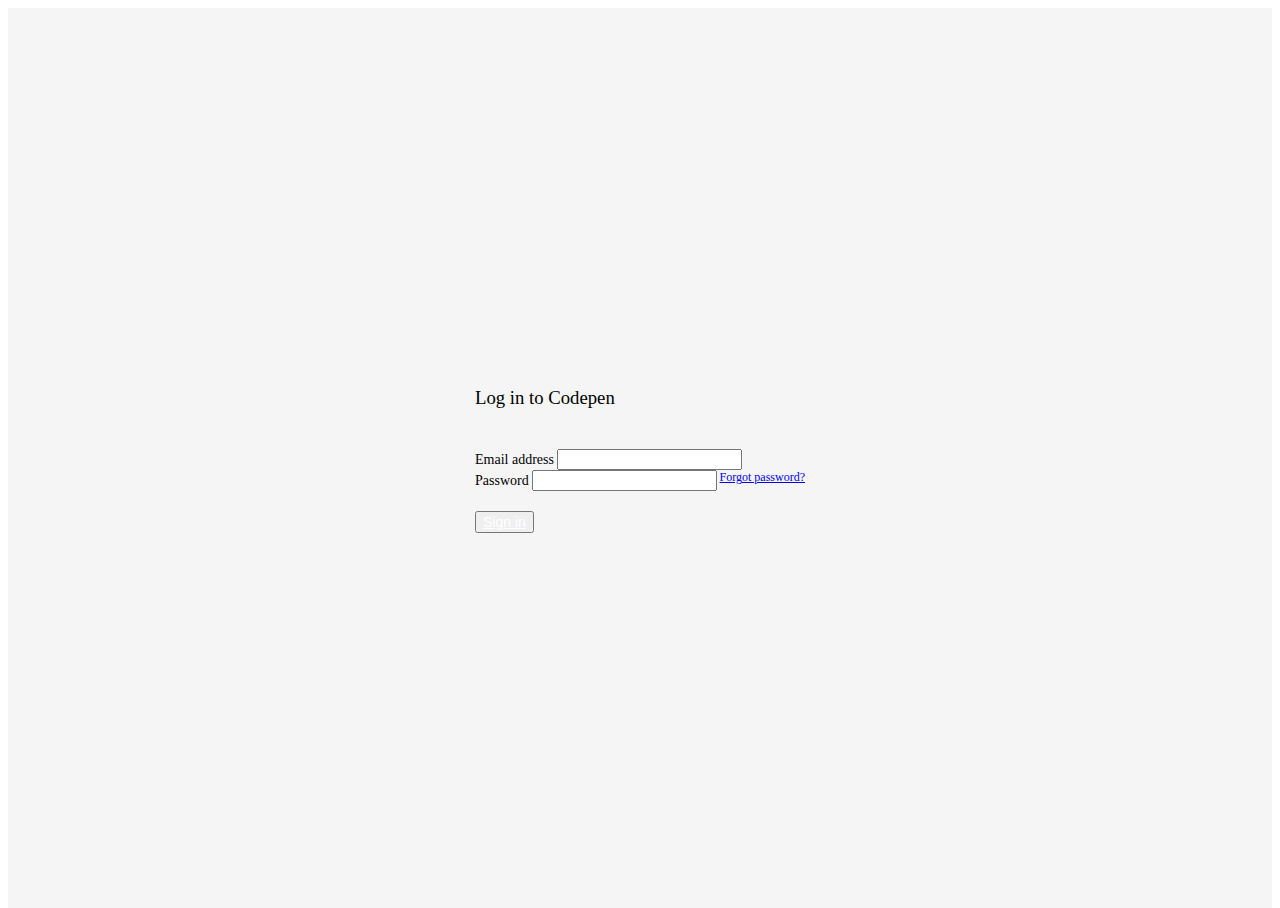
==== Final Deliverables/src/web/index.html @ 4d218a0e "Add files via upload" ====
<html>
    <head>
        <title>
            Data Analysis
        </title>
        <link rel="stylesheet" href="index.css">
		<link href="https://cdn.jsdelivr.net/npm/bootstrap@5.0.0-beta1/dist/css/bootstrap.min.css" rel="stylesheet" integrity="sha384-giJF6kkoqNQ00vy+HMDP7azOuL0xtbfIcaT9wjKHr8RbDVddVHyTfAAsrekwKmP1" crossorigin="anonymous">
		<!-- JavaScript Bundle with Popper -->
	  <script src="https://cdn.jsdelivr.net/npm/bootstrap@5.0.0-beta1/dist/js/bootstrap.bundle.min.js" integrity="sha384-ygbV9kiqUc6oa4msXn9868pTtWMgiQaeYH7/t7LECLbyPA2x65Kgf80OJFdroafW" crossorigin="anonymous"></script>
	</head>
<div class="global-container">
	<div class="card login-form">
	<div class="card-body">
		<h3 class="card-title text-center">Log in to Codepen</h3>
		<div class="card-text">
			
			<form>
				<!-- to error: add class "has-danger" -->
				<div class="form-group">
					<label for="exampleInputEmail1">Email address</label>
					<input type="email" class="form-control form-control-sm" id="exampleInputEmail1" aria-describedby="emailHelp">
				</div>
				<div class="form-group">
					<label for="exampleInputPassword1">Password</label>
					<a href="#" style="float:right;font-size:12px;">Forgot password?</a>
					<input type="password" class="form-control form-control-sm" id="exampleInputPassword1">
				</div>
				<button  type="submit" class="btn btn-primary btn-block"><a style="color: white;"href="home.html">Sign in</a></button>
				
				<!-- <div class="sign-up">
					Don't have an account? <a href="#">Create One</a>
				</div> -->
			</form>
		</div>
	</div>
</div>
</div>

</html>
---- Final Deliverables/src/web/index.css ----
html,body { 
	height: 100%; 
}

.global-container{
	height:100%;
	display: flex;
	align-items: center;
	justify-content: center;
	background-color: #f5f5f5;
}

form{
	padding-top: 10px;
	font-size: 14px;
	margin-top: 30px;
}

.card-title{ font-weight:300; }

.btn{
	font-size: 14px;
	margin-top:20px;
}


.login-form{ 
	width:330px;
	margin:20px;
}

.sign-up{
	text-align:center;
	padding:20px 0 0;
}

.alert{
	margin-bottom:-30px;
	font-size: 13px;
	margin-top:20px;
}
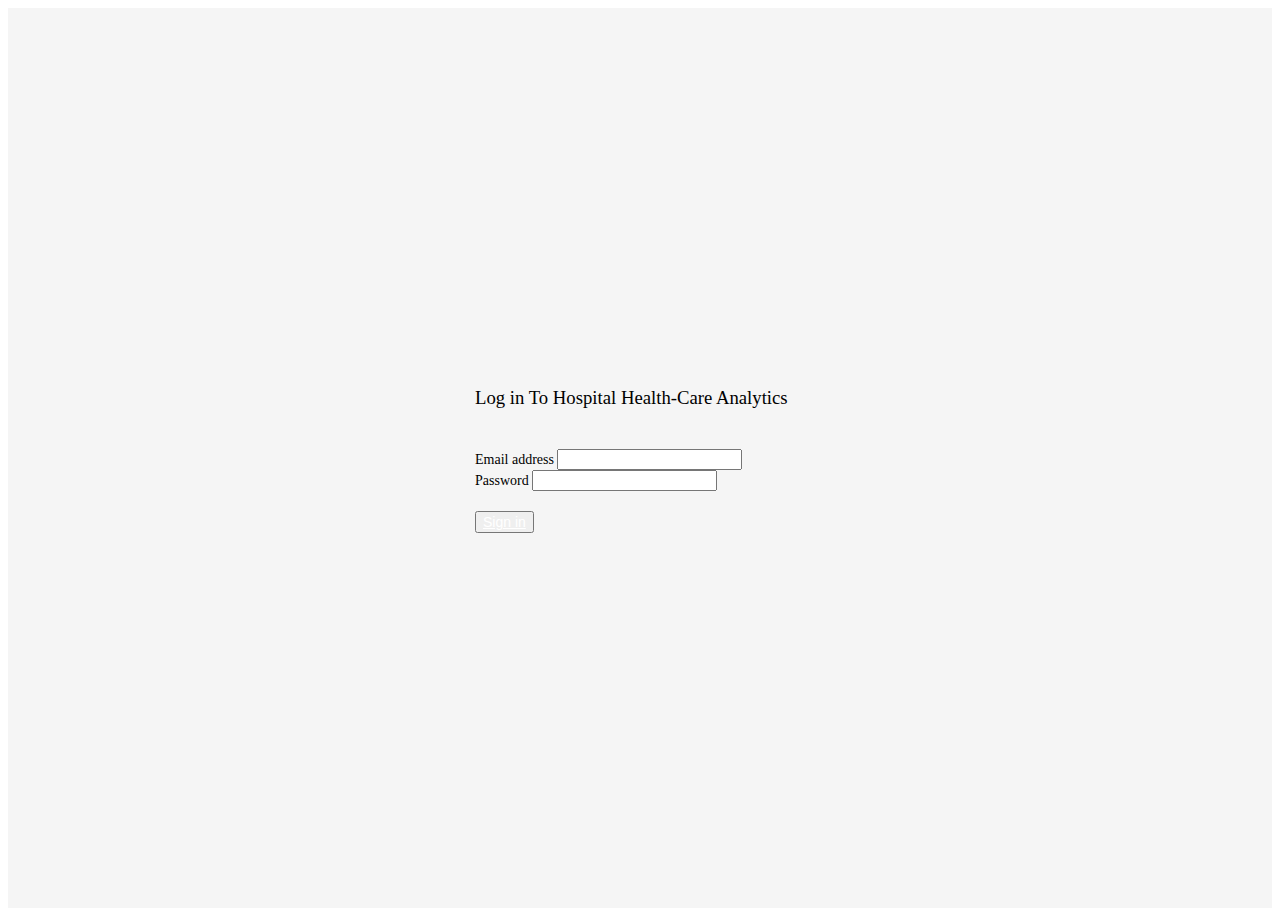
==== commit 949ddba2: "Modified HTML files" ====
--- a/Final Deliverables/src/web/index.html
+++ b/Final Deliverables/src/web/index.html
@@ -1,39 +1,44 @@
 <html>
-    <head>
-        <title>
-            Data Analysis
-        </title>
-        <link rel="stylesheet" href="index.css">
-		<link href="https://cdn.jsdelivr.net/npm/bootstrap@5.0.0-beta1/dist/css/bootstrap.min.css" rel="stylesheet" integrity="sha384-giJF6kkoqNQ00vy+HMDP7azOuL0xtbfIcaT9wjKHr8RbDVddVHyTfAAsrekwKmP1" crossorigin="anonymous">
-		<!-- JavaScript Bundle with Popper -->
-	  <script src="https://cdn.jsdelivr.net/npm/bootstrap@5.0.0-beta1/dist/js/bootstrap.bundle.min.js" integrity="sha384-ygbV9kiqUc6oa4msXn9868pTtWMgiQaeYH7/t7LECLbyPA2x65Kgf80OJFdroafW" crossorigin="anonymous"></script>
-	</head>
+
+<head>
+	<title>
+		Data Analysis
+	</title>
+	<link rel="stylesheet" href="index.css">
+	<link href="https://cdn.jsdelivr.net/npm/bootstrap@5.0.0-beta1/dist/css/bootstrap.min.css" rel="stylesheet"
+		integrity="sha384-giJF6kkoqNQ00vy+HMDP7azOuL0xtbfIcaT9wjKHr8RbDVddVHyTfAAsrekwKmP1" crossorigin="anonymous">
+	<!-- JavaScript Bundle with Popper -->
+	<script src="https://cdn.jsdelivr.net/npm/bootstrap@5.0.0-beta1/dist/js/bootstrap.bundle.min.js"
+		integrity="sha384-ygbV9kiqUc6oa4msXn9868pTtWMgiQaeYH7/t7LECLbyPA2x65Kgf80OJFdroafW"
+		crossorigin="anonymous"></script>
+</head>
 <div class="global-container">
 	<div class="card login-form">
-	<div class="card-body">
-		<h3 class="card-title text-center">Log in to Codepen</h3>
-		<div class="card-text">
-			
-			<form>
-				<!-- to error: add class "has-danger" -->
-				<div class="form-group">
-					<label for="exampleInputEmail1">Email address</label>
-					<input type="email" class="form-control form-control-sm" id="exampleInputEmail1" aria-describedby="emailHelp">
-				</div>
-				<div class="form-group">
-					<label for="exampleInputPassword1">Password</label>
-					<a href="#" style="float:right;font-size:12px;">Forgot password?</a>
-					<input type="password" class="form-control form-control-sm" id="exampleInputPassword1">
-				</div>
-				<button  type="submit" class="btn btn-primary btn-block"><a style="color: white;"href="home.html">Sign in</a></button>
-				
-				<!-- <div class="sign-up">
+		<div class="card-body">
+			<h3 class="card-title text-center">Log in To Hospital Health-Care Analytics</h3>
+			<div class="card-text">
+
+				<form>
+					<!-- to error: add class "has-danger" -->
+					<div class="form-group">
+						<label for="exampleInputEmail1">Email address</label>
+						<input type="email" class="form-control form-control-sm" id="exampleInputEmail1"
+							aria-describedby="emailHelp">
+					</div>
+					<div class="form-group">
+						<label for="exampleInputPassword1">Password</label>
+						<input type="password" class="form-control form-control-sm" id="exampleInputPassword1">
+					</div>
+					<button type="submit" class="btn btn-primary btn-block"><a style="color: white;"
+							href="home.html">Sign in</a></button>
+
+					<!-- <div class="sign-up">
 					Don't have an account? <a href="#">Create One</a>
 				</div> -->
-			</form>
+				</form>
+			</div>
 		</div>
 	</div>
 </div>
-</div>
 
 </html>